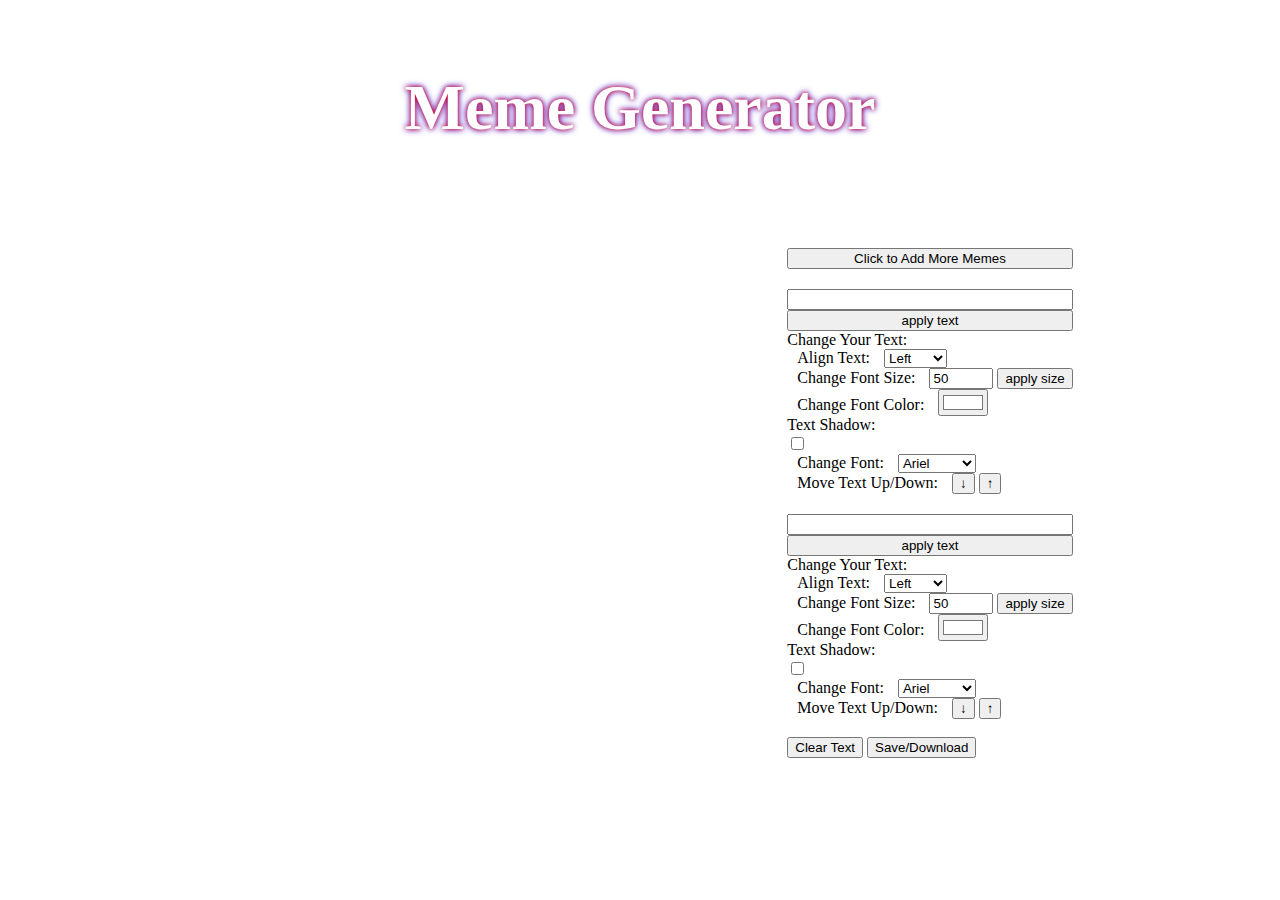
==== Meme-Generator-Condensed/index.html @ 32981d02 "Added many features to manipulate text in meme generator" ====
<!DOCTYPE html>
<html lang="en">

<head>
    <meta charset="UTF-8">
    <meta name="viewport" content="width=device-width, initial-scale=1.0">
    <meta http-equiv="X-UA-Compatible" content="ie=edge">
    <link rel="stylesheet" href="style.css">
    <title>Meme Generator</title>
</head>


<body onload="drawImage()">

    <header class="header">
        <h1>Meme Generator</h1>
    </header>


    <section class="main">
        <div class="canvas-container">
            <canvas id="canvas" width="500" height="400">

            </canvas>
        </div>




        <form class="form" onsubmit="return false">

            <!-- CHANGE MEME -->

            <button class="more-memes">Click to Add More Memes</button>


            <!-- ///////////////////////////TOP///////////////////////////// -->

            <!-- INPUT TEXT FIELD -->
            <input type="text" name="top-text" id="top0">
            <button class="send" onclick="drawText(0)">apply text</button>

            <!-- ALIGN TEXT -->
            <div class="buttons">Change Your Text:
                <br>
                <label class="label" for="align">Align Text:</label>
                <select id="align-top" onchange="alignText()">
                    <option value="right">Left</option>
                    <option value="center">Center</option>
                    <option value="left">Right</option>
                </select>
                <br>

                <!-- FONT SIZE -->
                <label class="label" for="font-size">Change Font Size:</label>
                <input id="mm-size-top" type="number" name="size" value="50" min="1" max="999">
                <button class="sizeBtn" onclick="changeFontSize()">apply size</button>

                <!-- TEXT COLOR -->
                <div class="color">
                    <label class="label" for="font-size">Change Font Color:</label>
                    <input type="color" id="color-top" name="color" value=#ffffff onchange="changeColor()">
                </div>

                <!-- TEXT SHADOW -->
                
                <label class="switch-top">Text Shadow:</label>
                <div class="onoffswitch">
                        <input type="checkbox" name="onoffswitch" class="onoffswitch-checkbox" onclick=addShadow() id="switch-top">
                    </div>

                <!-- FONT CHANGE-->
                <label class="label" for="align">Change Font:</label>
                <select id="font-top" onchange="changeFont()" value="Impact">
                    <option value="Ariel">Ariel</option>
                    <option value="David">David</option>
                    <option value="Segoe UI">Segoe UI</option>
                    <option value="Impact">Impact</option>
                </select>
                <br>

                <!-- MOVE UP/DOWN-->
                <label class="label" for="moveTxt">Move Text Up/Down:</label>
                <button class="top-down" onclick=move(0,5)>&darr;</button>
                <button class="top-up" onclick=move(0,-5)>&uarr;</button>

                <!-- ///////////////////////////BOTTOM///////////////////////////// -->
            </div>
            <!-- INPUT TEXT FIELD -->
            <input type="text" name="bottom-text" id="bottom">
            <button class="send" onclick="drawText()">apply text</button>

            <div class="buttons">Change Your Text:
                <br>

                <!-- ALIGN TEXT -->
                <label class="label" for="align">Align Text:</label>
                <select id="align-bottom" onchange="alignText()">
                    <option value="right">Left</option>
                    <option value="center">Center</option>
                    <option value="left">Right</option>
                </select>
                <br>

                <!-- FONT SIZE -->
                <label class="label" for="font-size">Change Font Size:</label>
                <input id="mm-size-bottom" type="number" name="size" value="50" min="1" max="999">
                <button class="sizeBtn" onclick="changeFontSize()">apply size</button>


                <!-- TEXT COLOR -->
                <div class="color">
                    <label class="label" for="font-size">Change Font Color:</label>
                    <input type="color" id="color-bottom" name="color" value=#ffffff onchange="changeColor()">
                </div>
            

                <!-- TEXT SHADOW -->
                <!-- <label class="shadow" >Text Shadow:</label> -->
                <label class="switch-bottom">Text Shadow:</label>
                <div class="onoffswitch">
                    <input type="checkbox" name="onoffswitch" class="onoffswitch-checkbox" onclick=addShadow() id="switch-bottom">
                </div>

                <!-- FONT CHANGE-->
                <label class="label" for="align">Change Font:</label>
                <select id="font-bottom" onchange="changeFont()" value="Impact">
                    <option value="Ariel">Ariel</option>
                    <option value="David">David</option>
                    <option value="Segoe UI">Segoe UI</option>
                    <option value="Impact">Impact</option>
                </select>
                <br>

                <!-- MOVE UP/DOWN-->
                <label class="label" for="moveTxt">Move Text Up/Down:</label>
                <button class="bottom-down" onclick=move(1,5)>&darr;</button>
                <button class="bottom-up" onclick=move(1,-5)>&uarr;</button><br><br>






            <button class="clear" onclick="clearCanvas()">Clear Text</button>

            <button class="save">Save/Download</button>
        </form>

    </section>

    <script src="main.js"></script>
</body>

</html>
---- Meme-Generator-Condensed/style.css ----
*{
    box-sizing:border-box;
}

#myCanvas {
    border: 1px solid;	
}

.canvas-container{
    padding: 40px;
}

.header {
    text-align: center;
    font-family: Cambria, Cochin, Georgia, Times, 'Times New Roman', serif;
    color:white;
    line-height: 200px;
    width:100%;
    background-image: url("img/header-bg.jpg");
   
}

h1{
    margin:0;
    font-size: 4rem;
    text-shadow: 0 0 5px #FF0000, 0 0 7px #0000FF;
}

.form {
    display: flex;
    flex-direction: column;
    padding: 40px;
}

.main{
    display:flex;
    flex-direction: row;
    justify-content: center;
}

.more-memes{
    margin-bottom:20px;
}

.buttons{
    margin-bottom: 20px;
}

.label{
    padding: 10px;
}


/* TEXT SHADOW SWITCH */
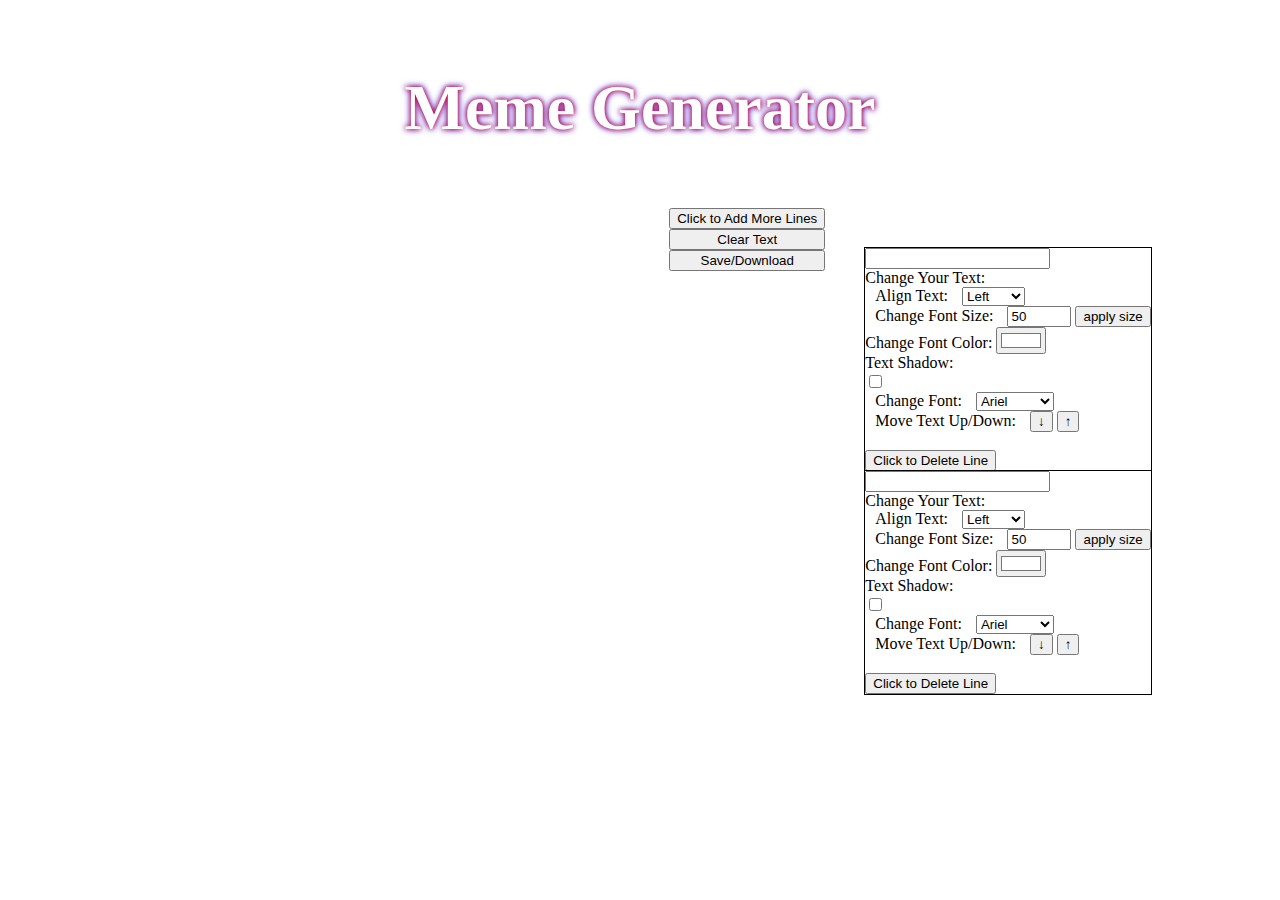
==== commit 1d109a95: "third Commit added remove and add lines and rendered all control panel from js" ====
--- a/Meme-Generator-Condensed/index.html
+++ b/Meme-Generator-Condensed/index.html
@@ -24,127 +24,15 @@
             </canvas>
         </div>
 
-
-
-
+            <!-- CHANGE MEME -->
+<div class="outsideBtns">
+            <button class="more-lines" onclick="addMoreLines()">Click to Add More Lines</button>
+            <button class="clear" onclick="clearCanvas()">Clear Text</button>
+            <button class="save">Save/Download</button>
+        </div>
         <form class="form" onsubmit="return false">
 
-            <!-- CHANGE MEME -->
-
-            <button class="more-memes">Click to Add More Memes</button>
-
-
-            <!-- ///////////////////////////TOP///////////////////////////// -->
-
-            <!-- INPUT TEXT FIELD -->
-            <input type="text" name="top-text" id="top0">
-            <button class="send" onclick="drawText(0)">apply text</button>
-
-            <!-- ALIGN TEXT -->
-            <div class="buttons">Change Your Text:
-                <br>
-                <label class="label" for="align">Align Text:</label>
-                <select id="align-top" onchange="alignText()">
-                    <option value="right">Left</option>
-                    <option value="center">Center</option>
-                    <option value="left">Right</option>
-                </select>
-                <br>
-
-                <!-- FONT SIZE -->
-                <label class="label" for="font-size">Change Font Size:</label>
-                <input id="mm-size-top" type="number" name="size" value="50" min="1" max="999">
-                <button class="sizeBtn" onclick="changeFontSize()">apply size</button>
-
-                <!-- TEXT COLOR -->
-                <div class="color">
-                    <label class="label" for="font-size">Change Font Color:</label>
-                    <input type="color" id="color-top" name="color" value=#ffffff onchange="changeColor()">
-                </div>
-
-                <!-- TEXT SHADOW -->
-                
-                <label class="switch-top">Text Shadow:</label>
-                <div class="onoffswitch">
-                        <input type="checkbox" name="onoffswitch" class="onoffswitch-checkbox" onclick=addShadow() id="switch-top">
-                    </div>
-
-                <!-- FONT CHANGE-->
-                <label class="label" for="align">Change Font:</label>
-                <select id="font-top" onchange="changeFont()" value="Impact">
-                    <option value="Ariel">Ariel</option>
-                    <option value="David">David</option>
-                    <option value="Segoe UI">Segoe UI</option>
-                    <option value="Impact">Impact</option>
-                </select>
-                <br>
-
-                <!-- MOVE UP/DOWN-->
-                <label class="label" for="moveTxt">Move Text Up/Down:</label>
-                <button class="top-down" onclick=move(0,5)>&darr;</button>
-                <button class="top-up" onclick=move(0,-5)>&uarr;</button>
-
-                <!-- ///////////////////////////BOTTOM///////////////////////////// -->
-            </div>
-            <!-- INPUT TEXT FIELD -->
-            <input type="text" name="bottom-text" id="bottom">
-            <button class="send" onclick="drawText()">apply text</button>
-
-            <div class="buttons">Change Your Text:
-                <br>
-
-                <!-- ALIGN TEXT -->
-                <label class="label" for="align">Align Text:</label>
-                <select id="align-bottom" onchange="alignText()">
-                    <option value="right">Left</option>
-                    <option value="center">Center</option>
-                    <option value="left">Right</option>
-                </select>
-                <br>
-
-                <!-- FONT SIZE -->
-                <label class="label" for="font-size">Change Font Size:</label>
-                <input id="mm-size-bottom" type="number" name="size" value="50" min="1" max="999">
-                <button class="sizeBtn" onclick="changeFontSize()">apply size</button>
-
-
-                <!-- TEXT COLOR -->
-                <div class="color">
-                    <label class="label" for="font-size">Change Font Color:</label>
-                    <input type="color" id="color-bottom" name="color" value=#ffffff onchange="changeColor()">
-                </div>
             
-
-                <!-- TEXT SHADOW -->
-                <!-- <label class="shadow" >Text Shadow:</label> -->
-                <label class="switch-bottom">Text Shadow:</label>
-                <div class="onoffswitch">
-                    <input type="checkbox" name="onoffswitch" class="onoffswitch-checkbox" onclick=addShadow() id="switch-bottom">
-                </div>
-
-                <!-- FONT CHANGE-->
-                <label class="label" for="align">Change Font:</label>
-                <select id="font-bottom" onchange="changeFont()" value="Impact">
-                    <option value="Ariel">Ariel</option>
-                    <option value="David">David</option>
-                    <option value="Segoe UI">Segoe UI</option>
-                    <option value="Impact">Impact</option>
-                </select>
-                <br>
-
-                <!-- MOVE UP/DOWN-->
-                <label class="label" for="moveTxt">Move Text Up/Down:</label>
-                <button class="bottom-down" onclick=move(1,5)>&darr;</button>
-                <button class="bottom-up" onclick=move(1,-5)>&uarr;</button><br><br>
-
-
-
-
-
-
-            <button class="clear" onclick="clearCanvas()">Clear Text</button>
-
-            <button class="save">Save/Download</button>
         </form>
 
     </section>
--- a/Meme-Generator-Condensed/style.css
+++ b/Meme-Generator-Condensed/style.css
@@ -43,13 +43,19 @@
     margin-bottom:20px;
 }
 
-.buttons{
-    margin-bottom: 20px;
-}
+
 
 .label{
     padding: 10px;
 }
 
+.outsideBtns{
+    display:flex;
+    flex-direction: column;
+}
+
+.controlPanel{
+    outline: 1px solid black;
+}
 
 /* TEXT SHADOW SWITCH */
